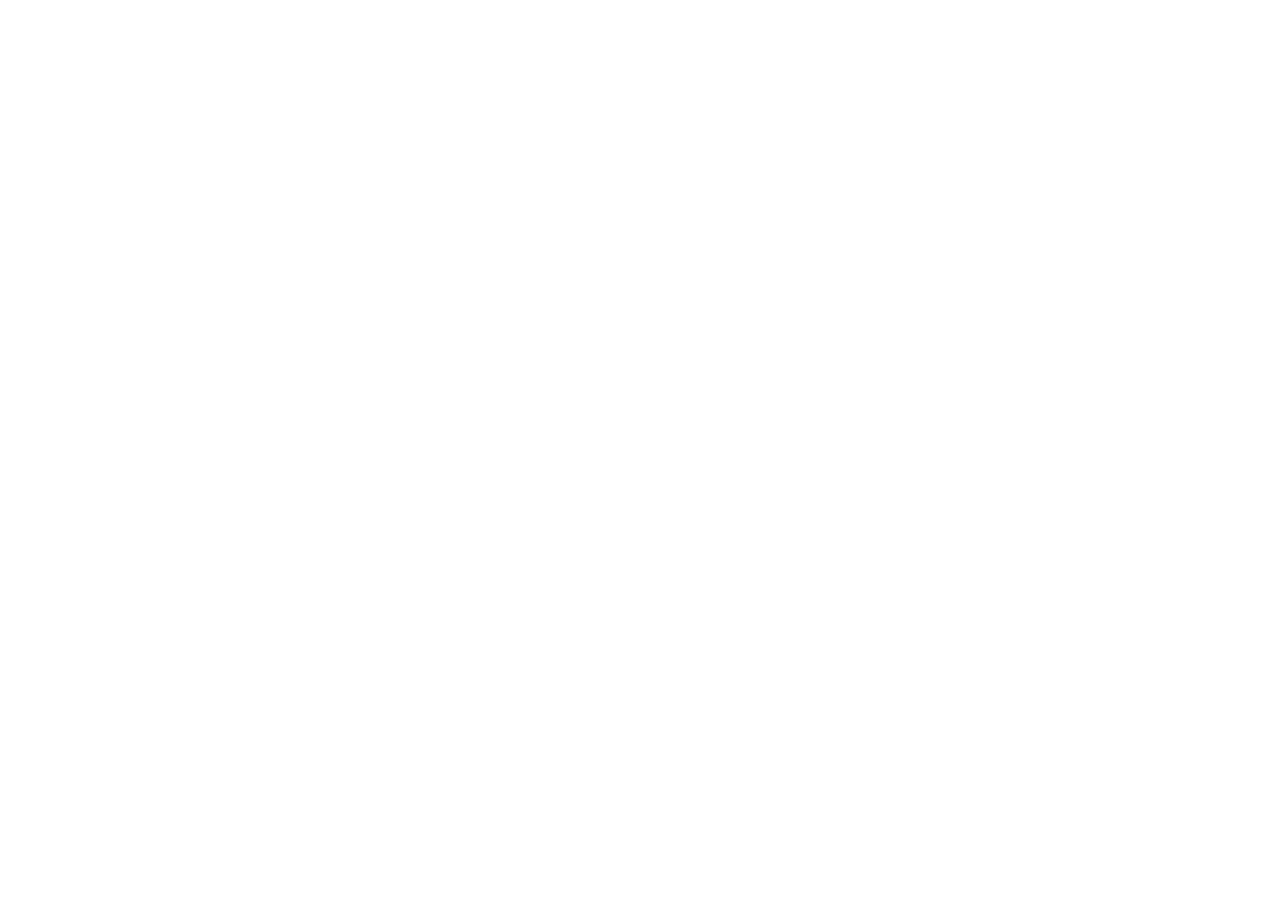
==== app/templates/index.html @ d28e38c4 "working code, static text" ====
<!DOCTYPE html>
<html lang="en">
<head>
    <style>
h1 {text-align: center;}
p {text-align: center;}
div {text-align: center;}
</style>
<meta charset="utf-8">
<body>

&nbsp
&nbsp
&nbsp
&nbsp
<h1></h1>
<br>
<p></p>
<br>

<script src="static/js/d3.v5.min.js"></script>
<script src="static/js/jannahJumble.js"></script>
<link rel="stylesheet" type="text/css" href="static/css/jannah.css">

<div id="viz-word-snake"></div>
<svg id="jannahSVG" width="1000" height="500"></svg>

<div class="parent">
  <div class="petal"></div>
  <div class="petal"></div>
  <div class="petal"></div>
  <div class="petal"></div>
  <div class="petal"></div>
  <div class="petal"></div>
  <div class="petal"></div>
  <div class="petal"></div>
  <div class="petal"></div>
  <div class="petal"></div>
  <div class="petal"></div>
  <div class="petal"></div>
</div>
<div class="sakura">
  <div class="container">
    <div id="info">
      <div id="location"></div>
      <div id="time"></div>
    </div>
  </div>
</div>

</body>
</html>
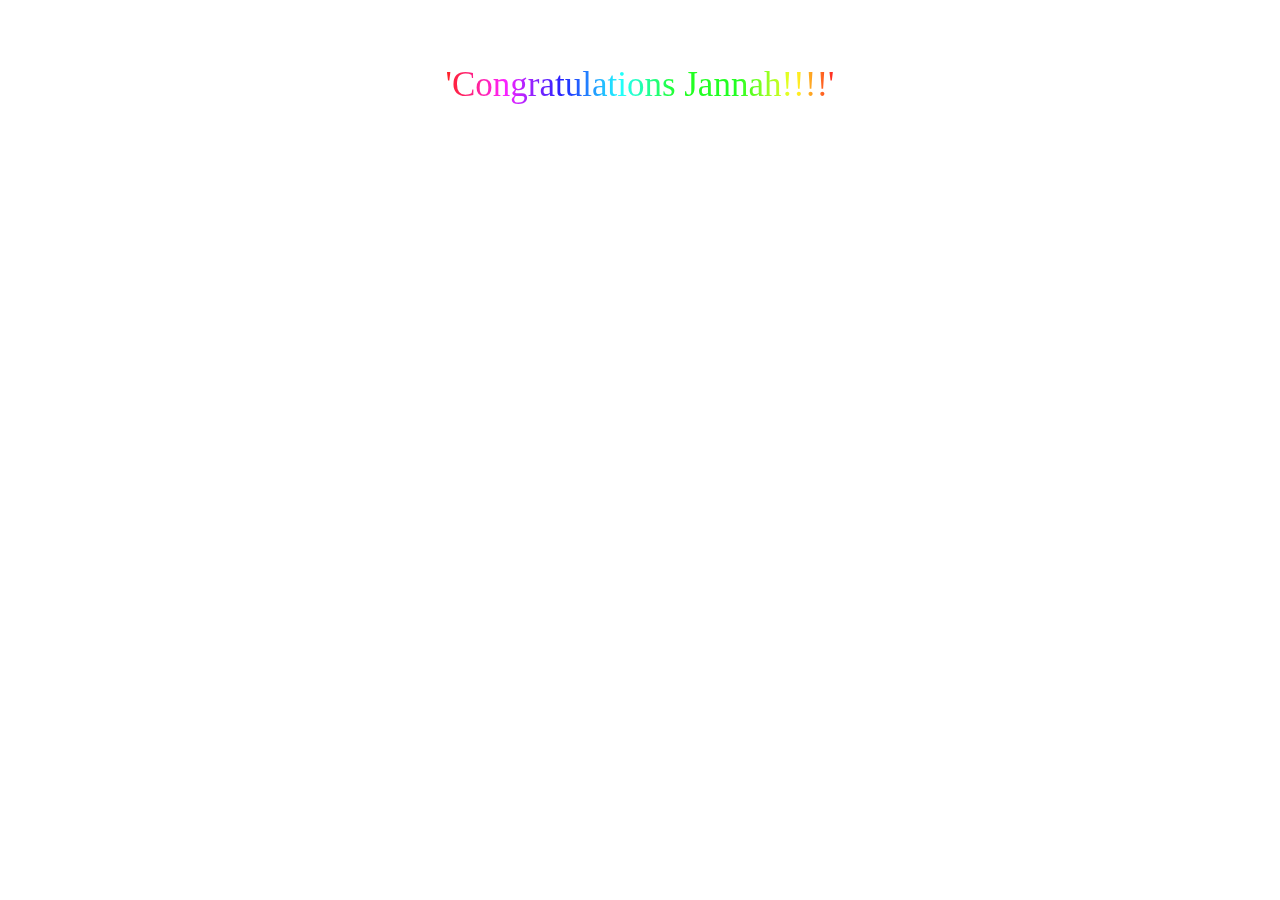
==== commit a87a7eac: "added color" ====
--- a/app/templates/index.html
+++ b/app/templates/index.html
@@ -4,7 +4,14 @@
     <style>
 h1 {text-align: center;}
 p {text-align: center;}
-div {text-align: center;}
+div {text-align: center; font-size: 35px;}
+.rainbow {
+  background-image: -webkit-gradient( linear, left top, right top, color-stop(0, #f22), color-stop(0.15, #f2f), color-stop(0.3, #22f), color-stop(0.45, #2ff), color-stop(0.6, #2f2),color-stop(0.75, #2f2), color-stop(0.9, #ff2), color-stop(1, #f22) );
+  background-image: gradient( linear, left top, right top, color-stop(0, #f22), color-stop(0.15, #f2f), color-stop(0.3, #22f), color-stop(0.45, #2ff), color-stop(0.6, #2f2),color-stop(0.75, #2f2), color-stop(0.9, #ff2), color-stop(1, #f22) );
+  color:transparent;
+  -webkit-background-clip: text;
+  background-clip: text;
+}
 </style>
 <meta charset="utf-8">
 <body>
@@ -15,6 +22,7 @@
 &nbsp
 <h1></h1>
 <br>
+<div><span class="rainbow">'Congratulations Jannah!!!!'</span></div>
 <p></p>
 <br>
 
